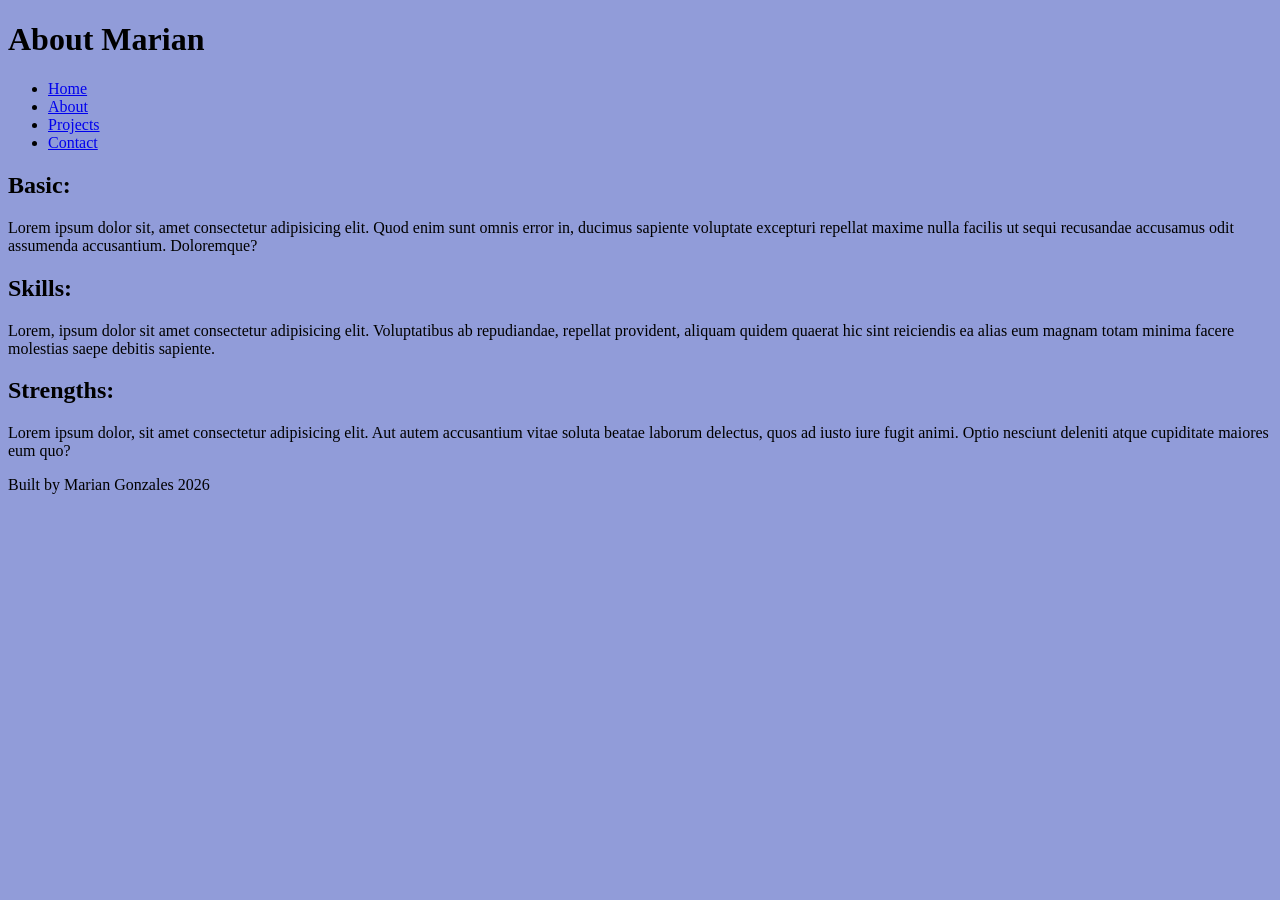
==== about.html @ 5b69f751 "Basic barebones of a portfolio Some basic foundation with filler text and pictures" ====
<!DOCTYPE html>
<html lang="en">
<head>
    <meta charset="UTF-8">
    <meta name="viewport" content="width=device-width, initial-scale=1.0">
    <link rel="stylesheet" type="text/css" href="style.css"> 
    <title>Document</title>
</head>
<body>
    <header><h1>About Marian</h1></header>
    <nav>
        <ul>
            <li><a href="index.html">Home</a></li>
            <li><a href="about.html">About</a></li>
            <li><a href="projects.html">Projects</a></li>
            <li><a href="contact.html">Contact</a></li>
        </ul>
    </nav>
    <main>
        <div class="card-row">
            <section>
                <h2>Basic:</h2>
                <p>Lorem ipsum dolor sit, amet consectetur adipisicing elit. Quod enim sunt omnis error in, ducimus sapiente voluptate excepturi repellat maxime nulla facilis ut sequi recusandae accusamus odit assumenda accusantium. Doloremque?</p>
            </section>
            <section>
                <h2>Skills:</h2>
                <p>Lorem, ipsum dolor sit amet consectetur adipisicing elit. Voluptatibus ab repudiandae, repellat provident, aliquam quidem quaerat hic sint reiciendis ea alias eum magnam totam minima facere molestias saepe debitis sapiente.</p>
            </section>
            <section>
                <h2>Strengths:</h2>
                <p>Lorem ipsum dolor, sit amet consectetur adipisicing elit. Aut autem accusantium vitae soluta beatae laborum delectus, quos ad iusto iure fugit animi. Optio nesciunt deleniti atque cupiditate maiores eum quo?</p>
            </section>
        </div>
    </main>
    <footer>
        <p>Built by Marian Gonzales 2026</p>
    </footer>
</body>
</html>
---- style.css ----
/* CSS by Marian Gonzales*/

/* Color Palette
 pink = #F26BAA
light pink = #F2A7CA
lilac = #BBADD9
 soft blue = #6D74F2
 periwinkle = #919CD9
*/

/* GLOBAL (BASE) MOBILE FIRST */

body{
    background-color: #919cd9;
}
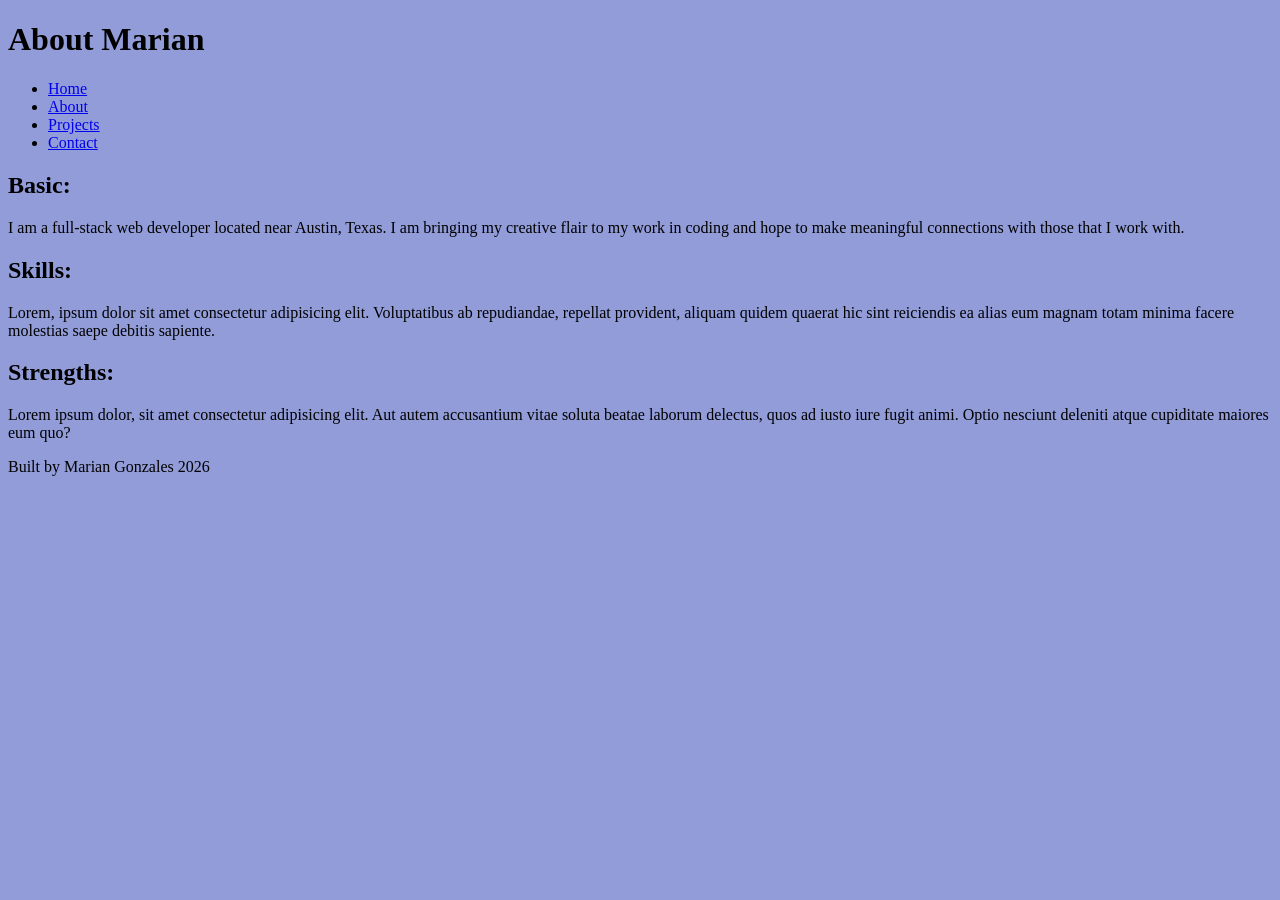
==== commit 4e8c1bbd: "Meaningful text" ====
--- a/about.html
+++ b/about.html
@@ -20,7 +20,7 @@
         <div class="card-row">
             <section>
                 <h2>Basic:</h2>
-                <p>Lorem ipsum dolor sit, amet consectetur adipisicing elit. Quod enim sunt omnis error in, ducimus sapiente voluptate excepturi repellat maxime nulla facilis ut sequi recusandae accusamus odit assumenda accusantium. Doloremque?</p>
+                <p>I am a full-stack web developer located near Austin, Texas. I am bringing my creative flair to my work in coding and hope to make meaningful connections with those that I work with.  </p>
             </section>
             <section>
                 <h2>Skills:</h2>
